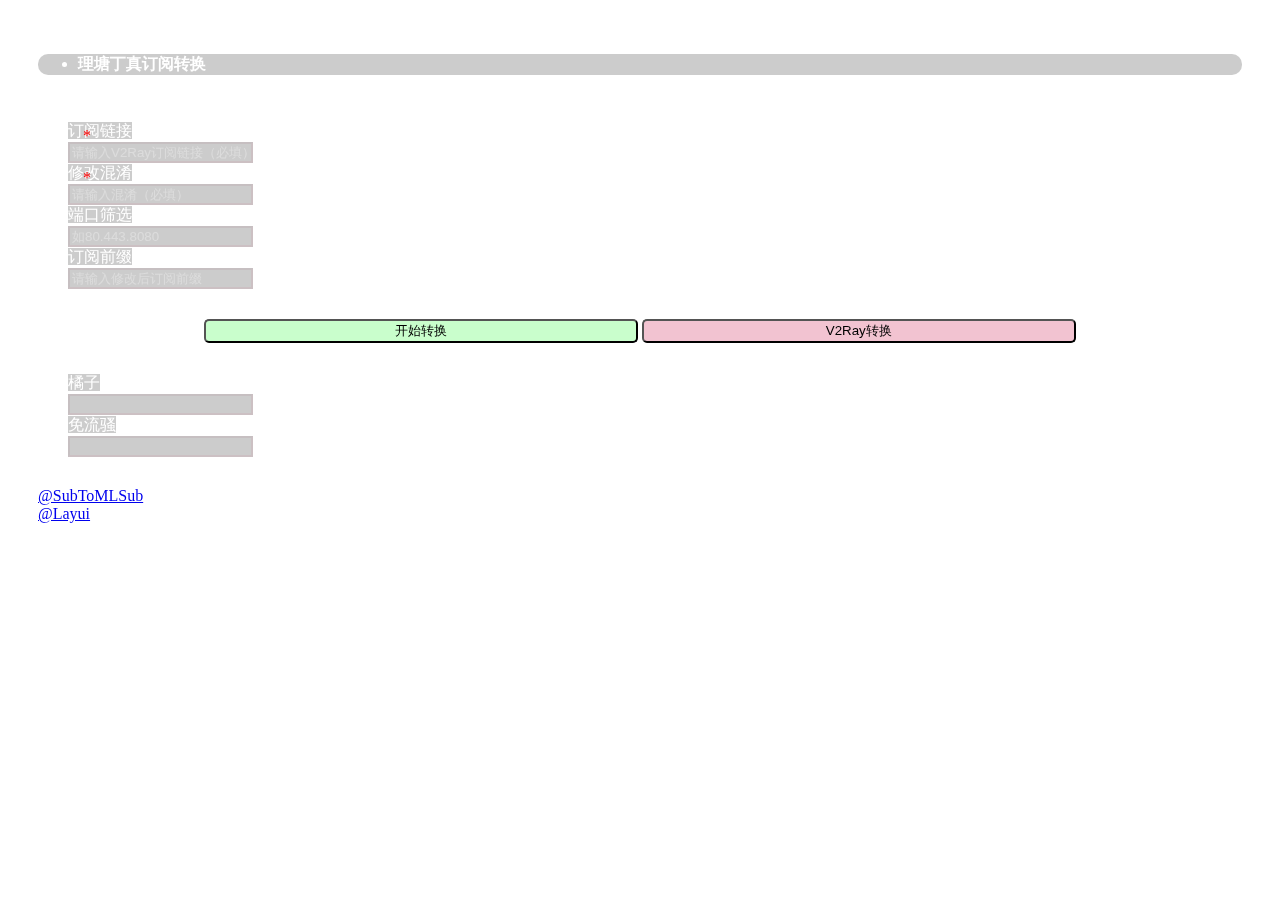
==== other/index.html @ 9f004446 "更新依赖以及重写大部分变量 格式化项目 修复了无法自动复制订阅" ====
<!DOCTYPE html>
<html lang="zh">
<head>
    <meta charset="utf-8">
    <title>理塘丁真订阅转换</title>
    <link href="../favicon.ico" rel="icon">
    <link href="../css/layui.css" rel="stylesheet">
    <link href="../css/main.css" rel="stylesheet">
    <script src="js/main.js">
    </script>
</head>
<body class="layui-layout-body">
<div class="bg">
</div>
<div class="layui-container" style="padding: 30px">
    <ul class="layui-nav">
        <li class="layui-nav-item">
            <b>
                理塘丁真订阅转换
            </b>
        </li>
    </ul>
    <div class="layui-form layui-form-pane" style="padding: 30px">
        <div class="layui-form-item">
            <label class="layui-form-label layui-required">
                订阅链接
            </label>
            <div class="layui-input-block">
                <label for="url"></label>
                <input autocomplete="off" class="layui-input" id="url" placeholder="请输入V2Ray订阅链接（必填）"
                       type="text">
            </div>
        </div>
        <div class="layui-form-item">
            <label class="layui-form-label layui-required">
                修改混淆
            </label>
            <div class="layui-input-block">
                <label for="host"></label>
                <input autocomplete="off" class="layui-input" id="host" placeholder="请输入混淆（必填）" type="text">
            </div>
        </div>
        <div class="layui-form-item">
            <label class="layui-form-label">
                端口筛选
            </label>
            <div class="layui-input-block">
                <label for="port"></label>
                <input autocomplete="off" class="layui-input" id="port" placeholder="如80.443.8080" type="text">
            </div>
        </div>
        <div class="layui-form-item">
            <label class="layui-form-label">
                订阅前缀
            </label>
            <div class="layui-input-block">
                <label for="name"></label>
                <input autocomplete="off" class="layui-input" id="name" placeholder="请输入修改后订阅前缀"
                       type="text">
            </div>
        </div>
        <div style="padding: 30px; text-align: center;">
            <button class="layui-btn layui-btn-warm" onclick="SubToMLSub()">
                开始转换
            </button>
            <a href="../">
                <button class="layui-btn layui-btn-normal">
                    V2Ray转换
                </button>
            </a>
        </div>
        <div class="layui-form-item">
            <label class="layui-form-label">
                橘子
            </label>
            <div class="layui-input-block">
                <label for="id4"></label>
                <input autocomplete="off" class="layui-input" id="id4" type="text">
            </div>
        </div>
        <div class="layui-form-item">
            <label class="layui-form-label">
                免流骚
            </label>
            <div class="layui-input-block">
                <label for="id5"></label>
                <input autocomplete="off" class="layui-input" id="id5" type="text">
            </div>
        </div>
    </div>
    <div class="layui-footer">
        <div class="layui-col-md10">
            <a href="https://github.com/Huac233/sub_to_mlsub/" target="_blank">
                @SubToMLSub
            </a>
        </div>
        <div class="layui-col-md2">
            <a href="https://github.com/layui/layui/" target="_blank">
                @Layui
            </a>
        </div>
    </div>
</div>
</body>

</html>
---- css/main.css ----
body {
    color: white;
}

.bg {
    z-index: -3;
    width: 100%;
    height: 100%;
    position: fixed;
    min-height: 475px;
    background-image: url(https://www.dmoe.cc/random.php);
    background-repeat: no-repeat;
    background-size: cover;
}

.layui-border, .layui-quote-nm, .layui-elem-field, .layui-collapse, .layui-panel, .layui-colla-item, .layui-colla-content, .layui-badge-rim, .layui-tab-title, .layui-tab-title .layui-this:after, .layui-tab-bar, .layui-tab-card, .layui-input, .layui-textarea, .layui-select, .layui-form-pane .layui-form-label, .layui-form-pane .layui-form-item[pane], .layui-layedit, .layui-layedit-tool {
    border-color: #cc114910;
}

.layui-form-label.layui-required:after {
    content: "*";
    color: red;
    position: absolute;
    top: 5px;
    left: 15px;
}

.layui-input {
    background-color: rgba(0, 0, 0, 0.2);
    backdrop-filter: blur(5px);
    color: #fff;
}

.layui-form-pane .layui-form-label {
    background-color: rgba(0, 0, 0, 0.2);
    backdrop-filter: blur(5px);
}

.layui-nav {
    background-color: rgba(0, 0, 0, 0.2);
    backdrop-filter: blur(5px);
    border-radius: 10px;
}

.layui-btn-normal {
    width: 40%;
    background-color: #cc114940;
    backdrop-filter: blur(5px);
    border-radius: 5px;
}

.layui-btn-warm {
    width: 40%;
    background-color: #29fa3440;
    backdrop-filter: blur(5px);
    border-radius: 5px;
}

input::-webkit-input-placeholder {
    color: Gainsboro;
}

input::-moz-placeholder {
    /* Mozilla Firefox 19+ */
    color: Gainsboro;
}

input:-moz-placeholder {
    /* Mozilla Firefox 4 to 18 */
    color: Gainsboro;
}

input:-ms-input-placeholder {
    /* Internet Explorer 10-11 */
    color: Gainsboro;
}
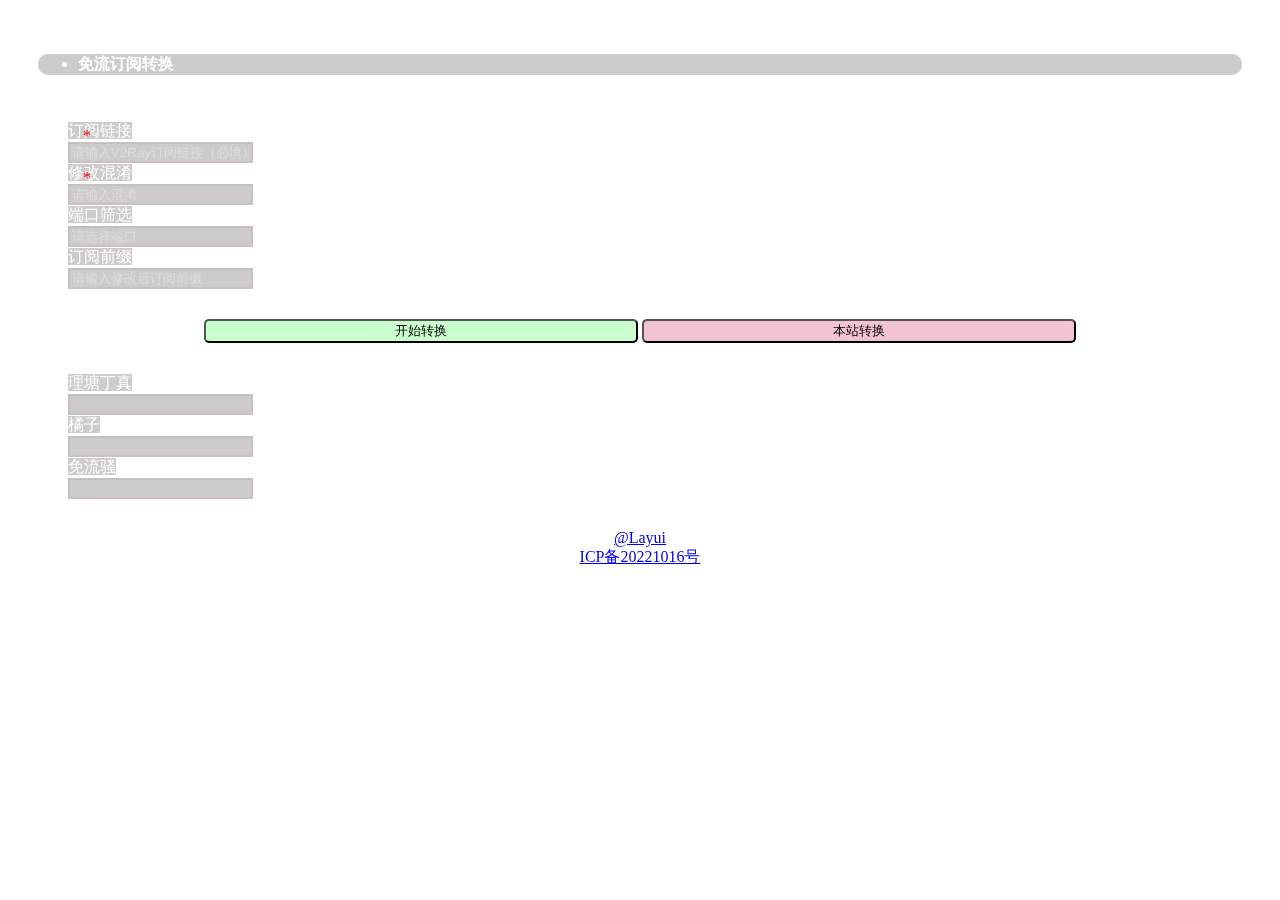
==== commit d6435f71: "Add files via upload" ====
--- a/other/index.html
+++ b/other/index.html
@@ -1,106 +1,284 @@
 <!DOCTYPE html>
-<html lang="zh">
+
+<html>
+
 <head>
-    <meta charset="utf-8">
-    <title>理塘丁真订阅转换</title>
-    <link href="../favicon.ico" rel="icon">
-    <link href="../css/layui.css" rel="stylesheet">
-    <link href="../css/main.css" rel="stylesheet">
-    <script src="js/main.js">
-    </script>
+
+<meta charset="utf-8">
+
+<meta name="viewport" content="width=device-width, user-scalable=no, initial-scale=1.0, maximum-scale=1.0, minimum-scale=1.0">
+
+<title>
+
+免流订阅转换
+
+</title>
+
+<link rel="icon" href="../favicon.ico">
+
+<link rel="stylesheet" href="../css/layui.css">
+
+<link rel="stylesheet" href="../css/main.css">
+
+<script src="js/main.js">
+
+</script>
+
 </head>
+
 <body class="layui-layout-body">
+
 <div class="bg">
-</div>
+
+</div>
+
 <div class="layui-container" style="padding: 30px">
-    <ul class="layui-nav">
-        <li class="layui-nav-item">
-            <b>
-                理塘丁真订阅转换
-            </b>
-        </li>
-    </ul>
-    <div class="layui-form layui-form-pane" style="padding: 30px">
-        <div class="layui-form-item">
-            <label class="layui-form-label layui-required">
-                订阅链接
-            </label>
-            <div class="layui-input-block">
-                <label for="url"></label>
-                <input autocomplete="off" class="layui-input" id="url" placeholder="请输入V2Ray订阅链接（必填）"
-                       type="text">
-            </div>
-        </div>
-        <div class="layui-form-item">
-            <label class="layui-form-label layui-required">
-                修改混淆
-            </label>
-            <div class="layui-input-block">
-                <label for="host"></label>
-                <input autocomplete="off" class="layui-input" id="host" placeholder="请输入混淆（必填）" type="text">
-            </div>
-        </div>
-        <div class="layui-form-item">
-            <label class="layui-form-label">
-                端口筛选
-            </label>
-            <div class="layui-input-block">
-                <label for="port"></label>
-                <input autocomplete="off" class="layui-input" id="port" placeholder="如80.443.8080" type="text">
-            </div>
-        </div>
-        <div class="layui-form-item">
-            <label class="layui-form-label">
-                订阅前缀
-            </label>
-            <div class="layui-input-block">
-                <label for="name"></label>
-                <input autocomplete="off" class="layui-input" id="name" placeholder="请输入修改后订阅前缀"
-                       type="text">
-            </div>
-        </div>
-        <div style="padding: 30px; text-align: center;">
-            <button class="layui-btn layui-btn-warm" onclick="SubToMLSub()">
-                开始转换
-            </button>
-            <a href="../">
-                <button class="layui-btn layui-btn-normal">
-                    V2Ray转换
-                </button>
-            </a>
-        </div>
-        <div class="layui-form-item">
-            <label class="layui-form-label">
-                橘子
-            </label>
-            <div class="layui-input-block">
-                <label for="id4"></label>
-                <input autocomplete="off" class="layui-input" id="id4" type="text">
-            </div>
-        </div>
-        <div class="layui-form-item">
-            <label class="layui-form-label">
-                免流骚
-            </label>
-            <div class="layui-input-block">
-                <label for="id5"></label>
-                <input autocomplete="off" class="layui-input" id="id5" type="text">
-            </div>
-        </div>
-    </div>
-    <div class="layui-footer">
-        <div class="layui-col-md10">
-            <a href="https://github.com/Huac233/sub_to_mlsub/" target="_blank">
-                @SubToMLSub
-            </a>
-        </div>
-        <div class="layui-col-md2">
-            <a href="https://github.com/layui/layui/" target="_blank">
-                @Layui
-            </a>
-        </div>
-    </div>
-</div>
+
+<ul class="layui-nav">
+
+<li class="layui-nav-item">
+
+<b>
+
+免流订阅转换
+
+</b>
+
+</li>
+
+</ul>
+
+<div class="layui-form layui-form-pane" style="padding: 30px">
+
+<div class="layui-form-item">
+
+<label class="layui-form-label layui-required">
+
+订阅链接
+
+</label>
+
+<div class="layui-input-block">
+
+<input type="text" id="url" lay-verify="" autocomplete="off" placeholder="请输入V2Ray订阅链接（必填）"
+
+class="layui-input">
+
+</div>
+
+</div>
+
+<div class="layui-form-item">
+
+<label class="layui-form-label layui-required">
+
+修改混淆
+
+</label>
+
+<div class="layui-input-block">
+
+<input type="text" id="host" lay-verify="" autocomplete="off" placeholder="请输入混淆" class="layui-input" list="hostList">
+
+<datalist id="hostList">
+
+<option value="a.189.cn">全国电信停机</option>
+
+<option value="wap.sc.189.cn">四川电信停机</option>
+
+<option value="wapzt.189.cn">浙江、北京电信停机</option>
+
+<option value="gd.189.cn">广东电信停机</option>
+
+<option value="webwebfenxi.189.cn:9000">重庆电信停机</option>
+
+<option value="wapgx.189.cn">广西电信停机</option>
+
+<option value="wapjs.189.cn">江苏电信停机</option>
+
+<option value="lt.hn.189.cn:1082">湖南电信停机</option>
+
+<option value="download.cloud.189.cn">天翼云盘</option>
+
+<option value="h5.nty.tv189.com">天翼视讯</option>
+
+<option value="open.4g.play.cn">爱玩</option>
+
+<option value="ltetp.tv189.com">爱看</option>
+
+<option value="dm.toutiao.com">今日头条</option>
+
+<option value="api.ad.xiaomi.com">小米</option>
+
+<option value="i1.hdslb.com">哔哩哔哩</option>
+
+<option value="short.weixin.qq.com">腾讯大王卡</option>
+
+<option value="shoutingtoutiao1.10010.com">联通新手厅</option>
+
+<option value="pull.free.video.10010.com">联通旧手厅</option>
+
+<option value="box.10155.com">联通沃音乐</option>
+<option value="v9-dy.ixigua.com">抖音</option>
+
+<option value="tms.dingtalk.com">钉钉</option>
+
+<option value="tobe.vip.weibo.com">微博</option>
+
+<option value="push.m.youku.com">优酷</option>
+
+<option value="spend1.shuqireader.com">书旗</option>
+
+<option value="data.video.qiyi.com">爱奇艺</option>
+
+<option value="gw.alicdn.com">阿里</option>
+
+<option value="pic.rmb.bdstatic.com">百度</option>
+
+</datalist>
+
+</div>
+
+</div>
+
+<div class="layui-form-item">
+
+<label class="layui-form-label">
+
+端口筛选
+
+</label>
+
+<div class="layui-input-block">
+
+<input type="text" id="port" lay-verify="" autocomplete="off" placeholder="请选择端口" class="layui-input" list="portList">
+
+<datalist id="portList">
+
+<option value="80.8080.443">80.8080.443</option>
+
+</portlist>
+
+</div>
+
+</div>
+
+<div class="layui-form-item">
+
+<label class="layui-form-label">
+
+订阅前缀
+
+</label>
+
+<div class="layui-input-block">
+
+<input type="text" id="name" lay-verify="" autocomplete="off" placeholder="请输入修改后订阅前缀"
+
+class="layui-input">
+
+</div>
+
+</div>
+
+<center style="padding: 30px">
+
+<button class="layui-btn layui-btn-warm" onclick="sub_to_mlsub()">
+
+开始转换
+
+</button>
+
+<a href="../">
+
+<button class="layui-btn layui-btn-normal">
+
+本站转换
+
+</button>
+
+</a>
+
+</center>
+
+<div class="layui-form-item">
+
+<label class="layui-form-label">
+
+理塘丁真
+
+</label>
+
+<div class="layui-input-block">
+
+    <input type="text" id="ltdz" lay-verify="" autocomplete="off" class="layui-input">
+
+</div>
+
+</div>
+
+<div class="layui-form-item">
+
+<label class="layui-form-label">
+
+橘子
+
+</label>
+
+<div class="layui-input-block">
+
+<input type="text" id="id4" lay-verify="" autocomplete="off" class="layui-input">
+
+</div>
+
+</div>
+
+<div class="layui-form-item">
+
+<label class="layui-form-label">
+
+免流骚
+
+</label>
+
+<div class="layui-input-block">
+
+<input type="text" id="id5" lay-verify="" autocomplete="off" class="layui-input">
+
+</div>
+
+</div>
+
+</div>
+
+<div class="layui-footer">
+
+<div class="layui-col-md10">
+
+<a href="https://github.com/layui/layui/" target="_blank">
+
+<center>@Layui</center>
+
+</a>
+
+</div>
+
+<div class="layui-col-md2">
+
+<a href="https://beian.miit.gov.cn/" target="_blank">
+
+<center>ICP备20221016号</center>
+
+</a>
+
+</div>
+
+</div>
+
+</div>
+
 </body>
 
+
+
 </html>
